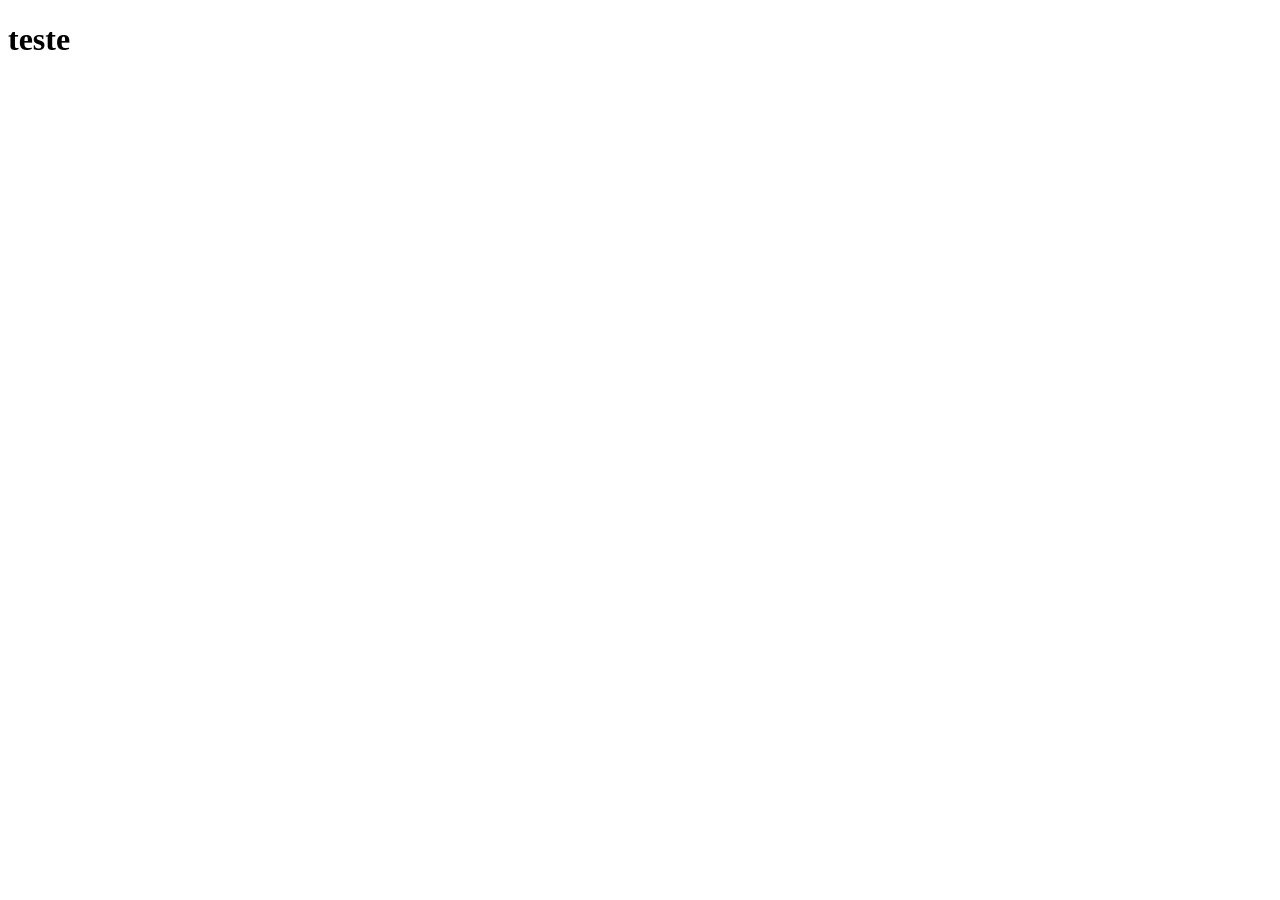
==== Indexs/saibamais.html @ 42aff0d7 "upload" ====
<!DOCTYPE html>
<html lang="en">
<head>
    <meta charset="UTF-8">
    <meta name="viewport" content="width=device-width, initial-scale=1.0">
    <title>Document</title>
</head>
<body>
    <h1>teste</h1>
</body>
</html>
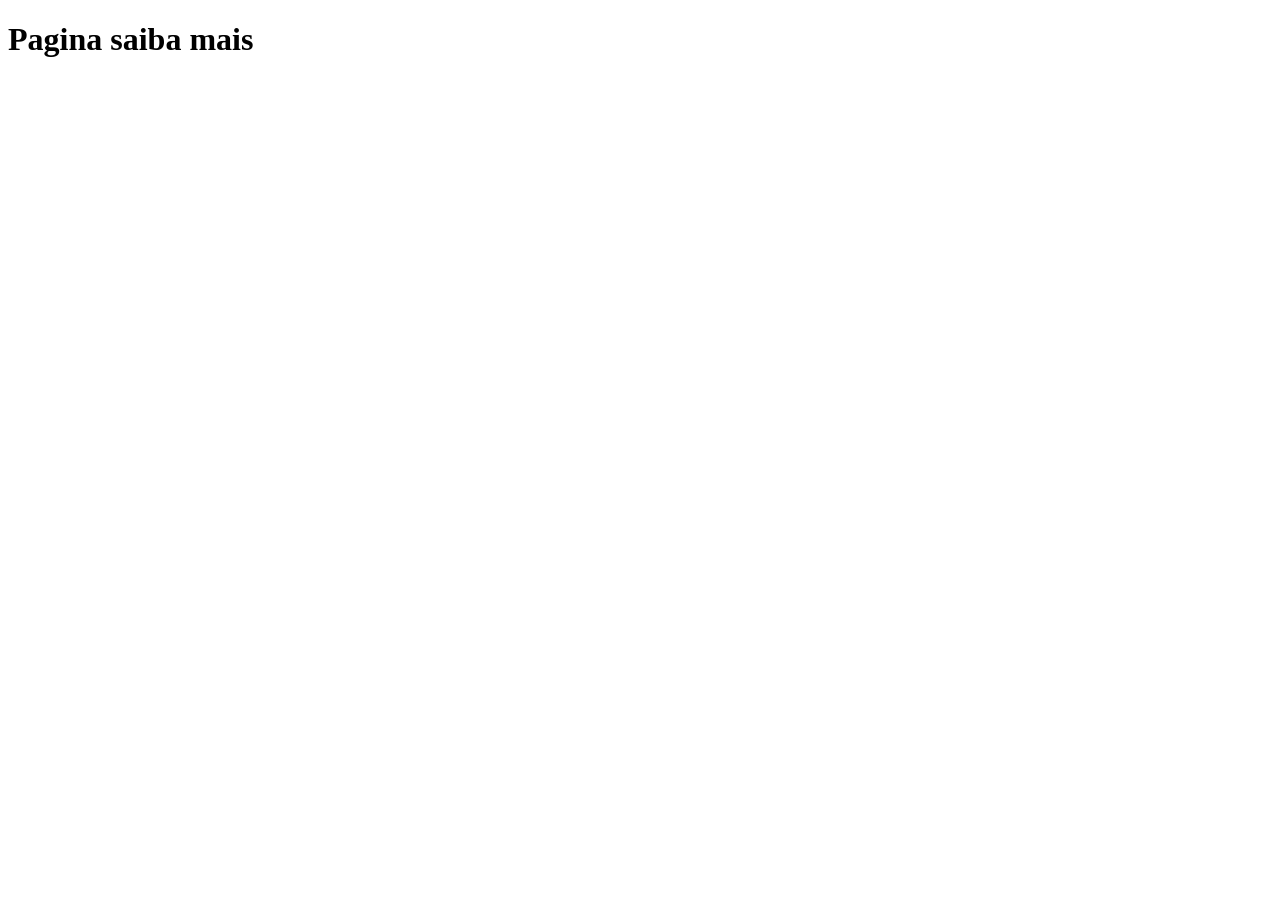
==== commit 054baf85: "upload" ====
--- a/Indexs/saibamais.html
+++ b/Indexs/saibamais.html
@@ -6,6 +6,6 @@
     <title>Document</title>
 </head>
 <body>
-    <h1>teste</h1>
+    <h1>Pagina saiba mais</h1>
 </body>
 </html>
